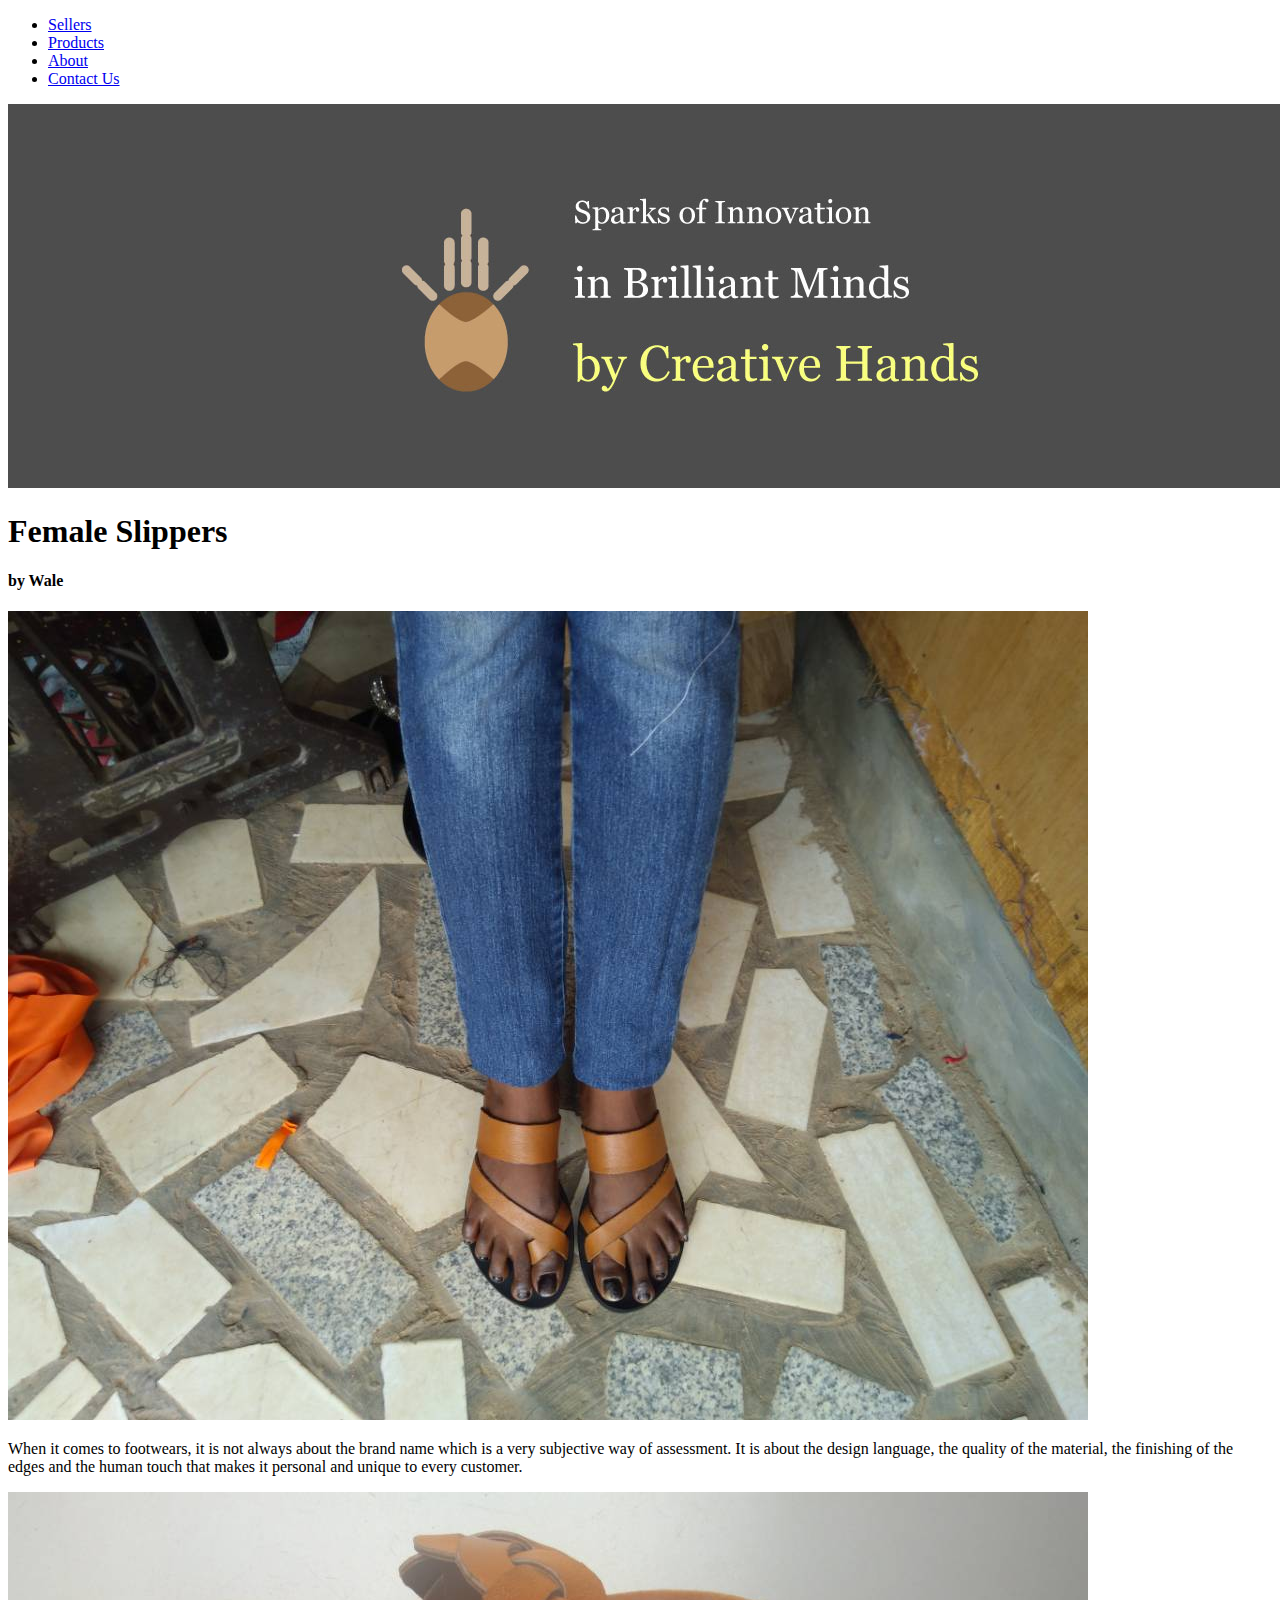
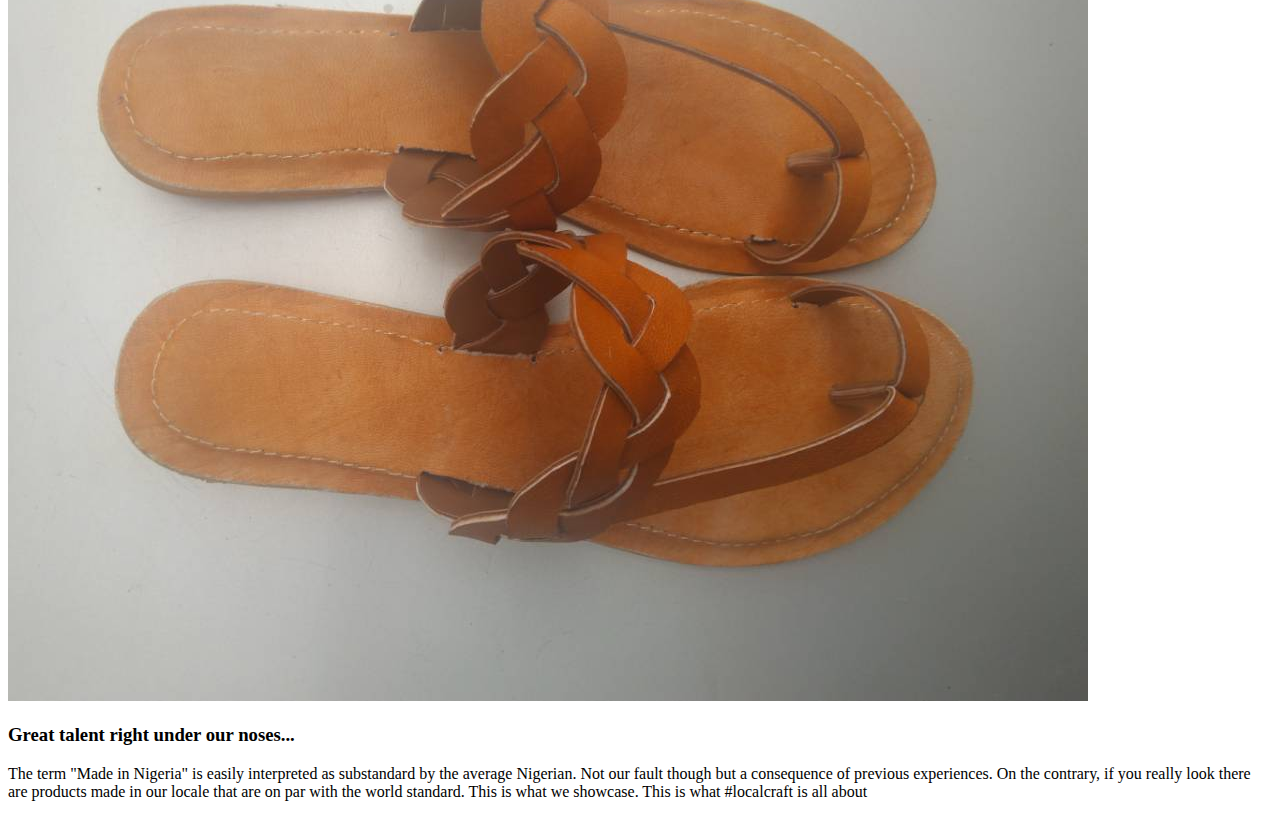
==== index.html @ 23600b3c "Initial commit" ====
<!DOCTYPE html>
<html>
    <head>
        <title>Home</title>
        <link href="../Practice//bootstrap/bootstrap.min.css" rel="stylesheet">
        <link href="styles/style.css" rel="stylesheet">
    </head>
    <body>
        <div class="">
            <nav class="navbar navbar-expand-md navbar-dark bg-dark m-0">
                <ul class="nav navbar-nav">
                    <li class="nav-item"><a href="#" class="nav-link">Sellers</a></li>
                    <li class="nav-item"><a href="./pages/products.html" class="nav-link">Products</a></li>
                    <li class="nav-item"><a href="#" class="nav-link">About</a></li>
                    <li class="nav-item"><a href="#" class="nav-link">Contact Us</a></li>
                </ul>
            </nav>
            <div class="container-fluid">
                <div class="row">
                    <div class="col-sm-12 p-0">
                        <img src="images/logo.jpg" alt="home image" class="img-fluid">
                    </div>
                </div>
                <div class="row p-5">
                    <div class="col-lg-4 text-center text-muted">
                        <h1 class="text-black">Female Slippers</h1>
                        <h4 class="text-black">by Wale</h4>
                    </div>
                    <div class="col-lg-8">
                        <img src="images/female-slippers.jpeg" alt="site images" class="img-fluid">
                        <p class="text-muted pretty-font mt-3">When it comes to footwears, it is not always about the brand name which is a very subjective way of assessment. It is about the design language, the quality of the material, the finishing of the edges and the human touch that makes it personal and unique to every customer.</p>
                    </div>
                </div>
                <div class="row p-5">
                    <div class="col-lg-1"></div>
                    <div class="col-lg-5">
                        <img class="img-fluid" src="images/female-slippers-1.jpeg" alt="placeholder">
                    </div>
                    <div class="col-lg-5">
                        <h3 class="text-white mt-3">Great talent right under our noses...</h3>
                        <p class="text-light">The term "Made in Nigeria" is easily interpreted as substandard by the average Nigerian. Not our fault though but a consequence of previous experiences. On the contrary, if you really look there are products made in our locale that are on par with the world standard. This is what we showcase. This is what #localcraft is all about</p>
                    </div>
                    <div class="col-lg-1"></div>
                </div>
            </div>
        </div>
        <script src="../Practice/bootstrap/jquery-3.2.1.min.js"></script>
        <script src="../Practice/bootstrap/bootstrap.min.js"></script>
    </body>
</html>
---- styles/style.css ----
.full-height{
    height: 100vh;
}

.percentage{
    height: 33vmax;
}

.pretty-font{
    font-family: Georgia, 'Times New Roman', Times, serif
}

.flex-images{
    display: flex;
    flex-flow: wrap;
    justify-content: space-between;
    align-items: flex-end;
}

.flex-image{
    width: 240px;
    height: 180px;
    background-color: burlywood;
}
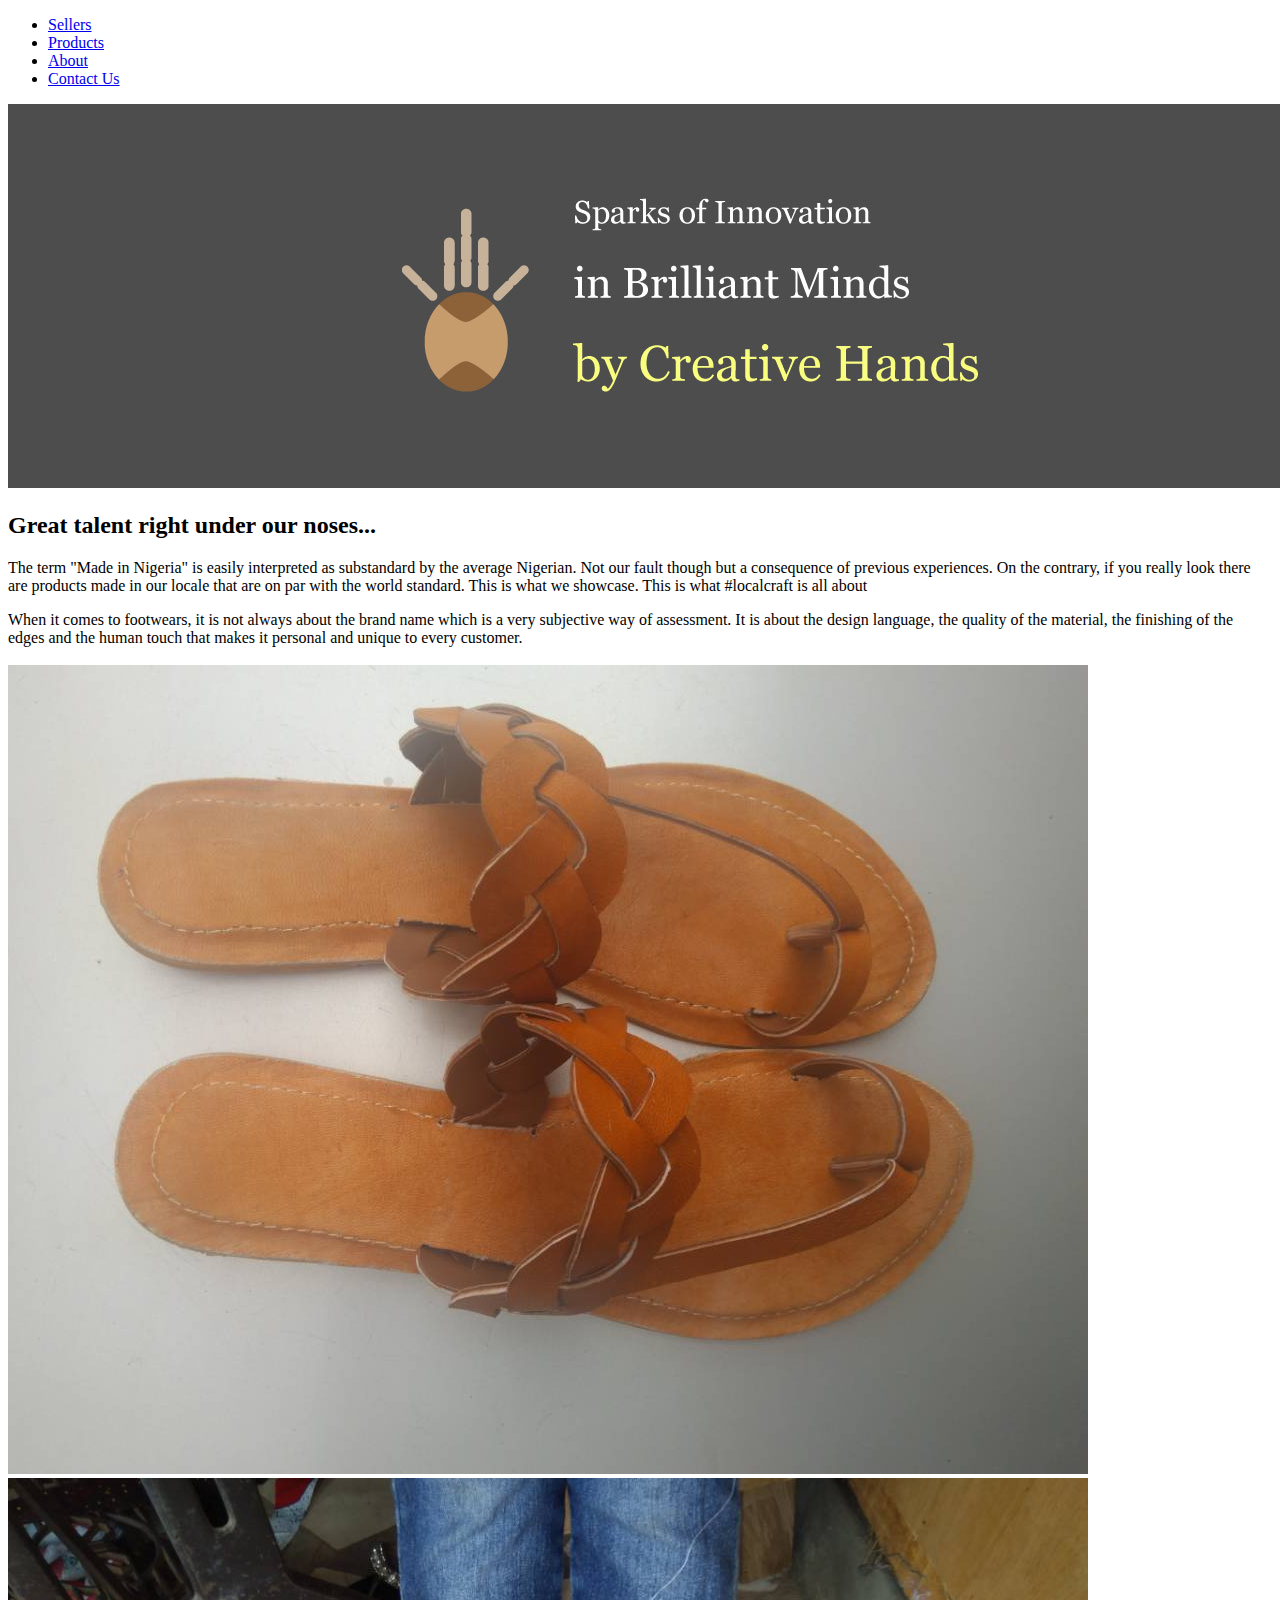
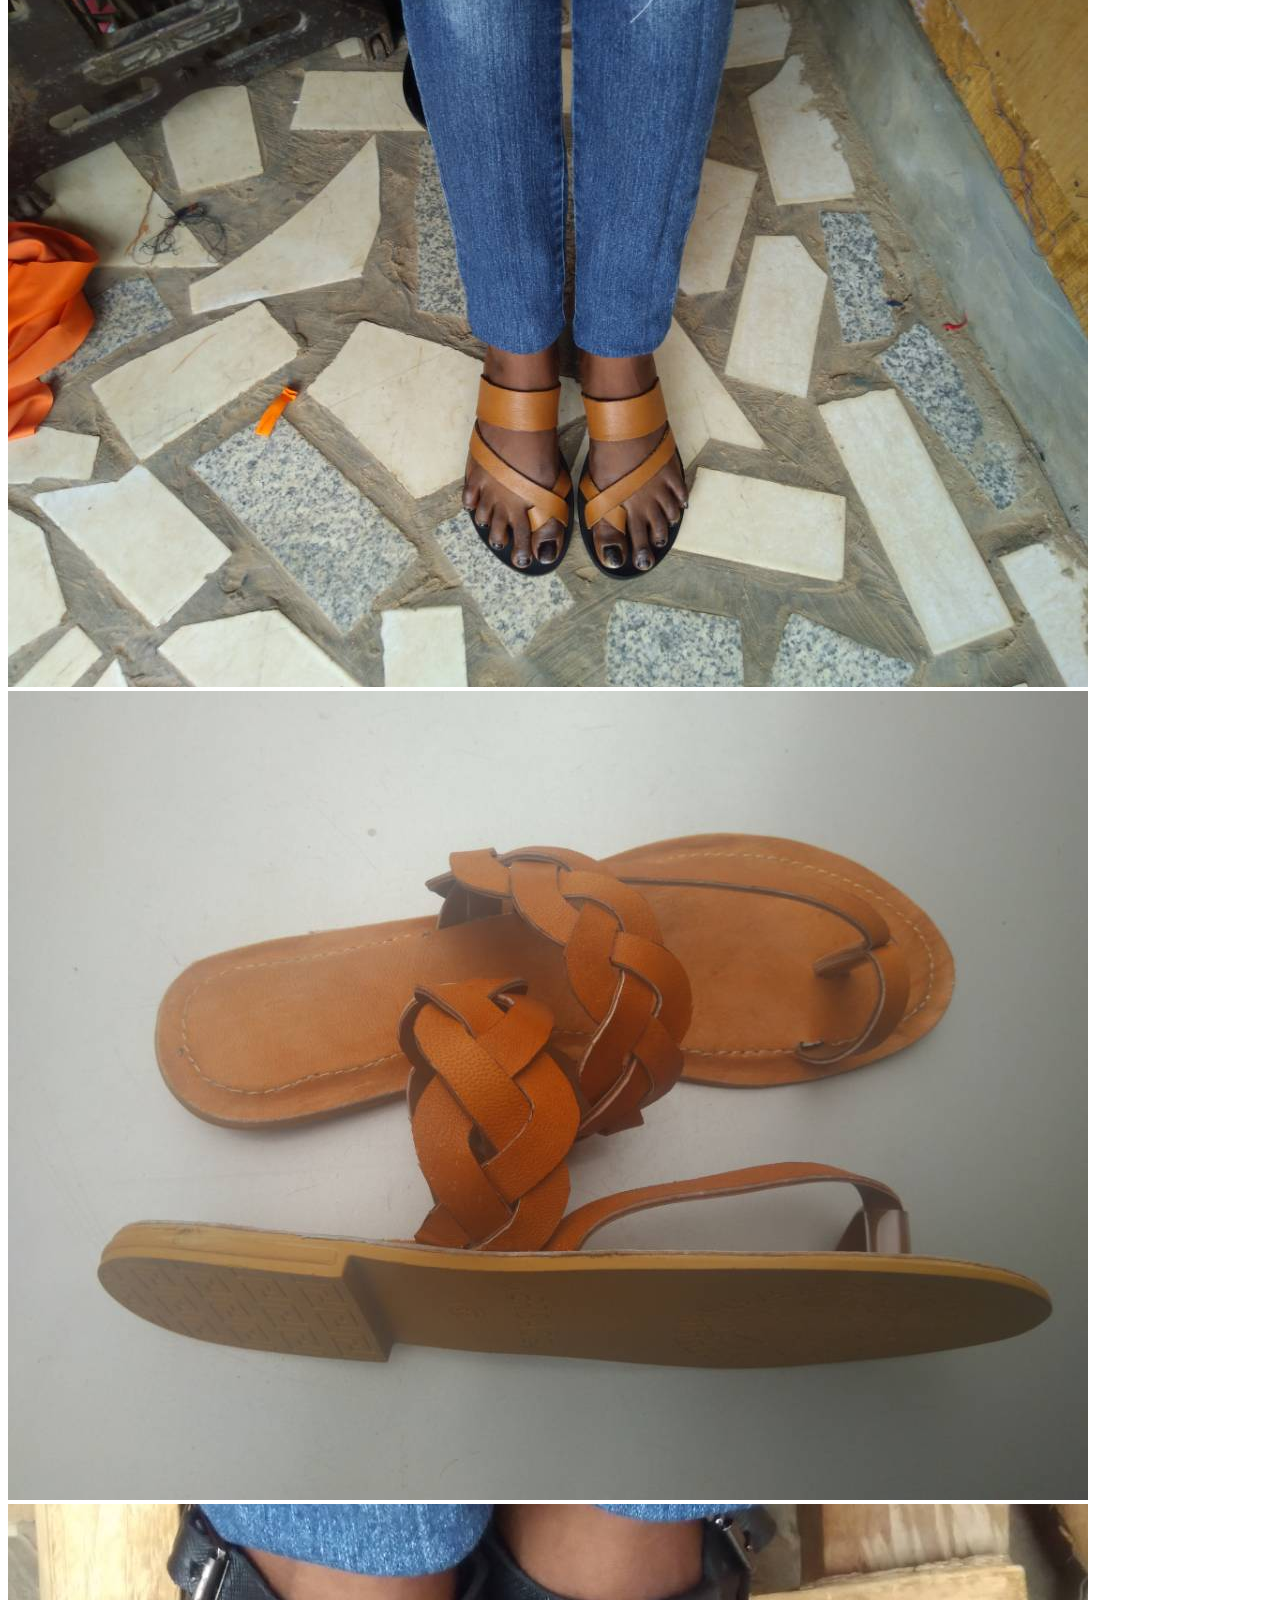
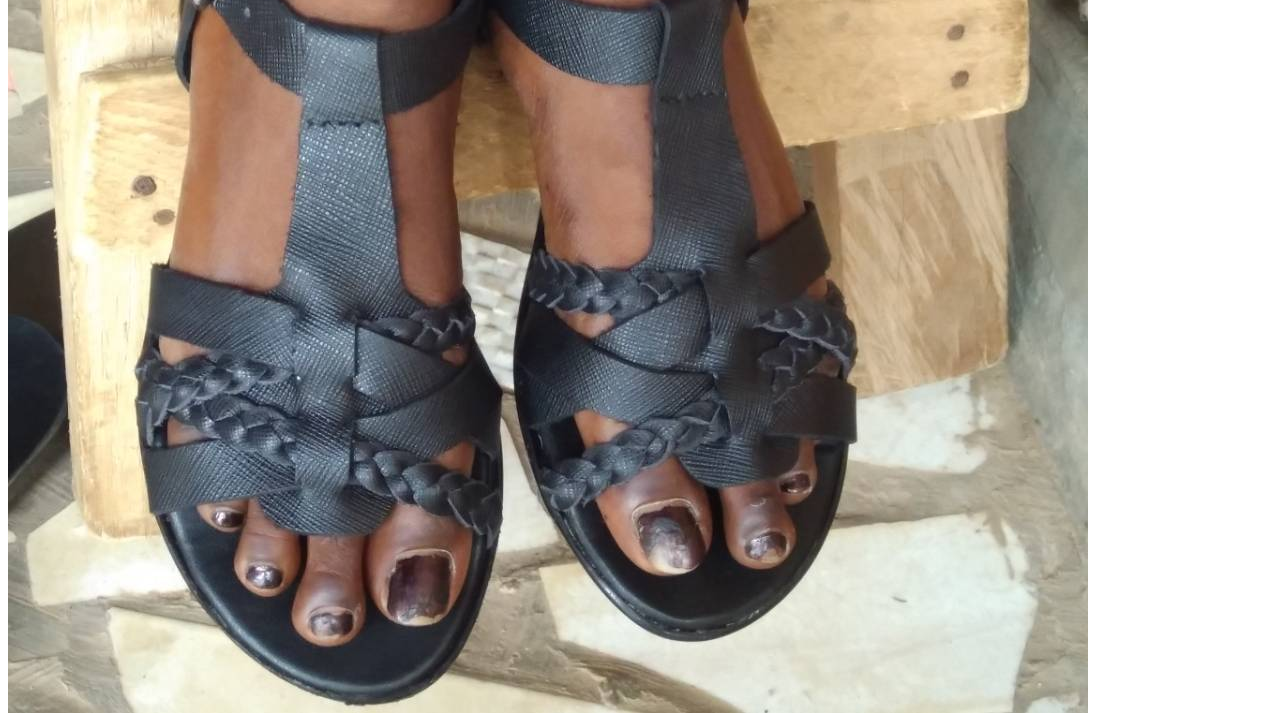
==== commit 2b2689db: "redesigned" ====
--- a/index.html
+++ b/index.html
@@ -3,7 +3,11 @@
     <head>
         <title>Home</title>
         <link href="../Practice//bootstrap/bootstrap.min.css" rel="stylesheet">
-        <link href="styles/style.css" rel="stylesheet">
+        <link href="./styles/style.css" rel="stylesheet">
+        <style>
+            .width{
+            }
+        </style>
     </head>
     <body>
         <div class="">
@@ -18,27 +22,36 @@
             <div class="container-fluid">
                 <div class="row">
                     <div class="col-sm-12 p-0">
-                        <img src="images/logo.jpg" alt="home image" class="img-fluid">
+                        <img src="./images/logo.jpg" alt="home image" class="img-fluid">
                     </div>
                 </div>
                 <div class="row p-5">
-                    <div class="col-lg-4 text-center text-muted">
-                        <h1 class="text-black">Female Slippers</h1>
-                        <h4 class="text-black">by Wale</h4>
+                    <div class="col-lg-3"></div>
+                    <div class="col-lg-6 p-3">
+                        <h2 class="mt-3 font-weight-bold">Great talent right under our noses...</h2>
+                        <p class="pretty-font mt-3">The term "Made in Nigeria" is easily interpreted as substandard by the average Nigerian. Not our fault though but a consequence of previous experiences. On the contrary, if you really look there are products made in our locale that are on par with the world standard. This is what we showcase. This is what #localcraft is all about</p>
+                        <p class="pretty-font mt-3">When it comes to footwears, it is not always about the brand name which is a very subjective way of assessment. It is about the design language, the quality of the material, the finishing of the edges and the human touch that makes it personal and unique to every customer.</p>
                     </div>
-                    <div class="col-lg-8">
-                        <img src="images/female-slippers.jpeg" alt="site images" class="img-fluid">
-                        <p class="text-muted pretty-font mt-3">When it comes to footwears, it is not always about the brand name which is a very subjective way of assessment. It is about the design language, the quality of the material, the finishing of the edges and the human touch that makes it personal and unique to every customer.</p>
+                    <div class="col-lg-3"></div>
+                </div>
+                <div class="w-100 bg-light p-0 m-0 border rounded" style="height: 2px"></div>
+                <div class="row p-5">
+                    <div class="col-lg-1"></div>
+                    <div class="col-lg-5 pt-5">
+                        <img class="img-fluid" src="./images/female-slippers-1.jpeg" alt="placeholder">
                     </div>
+                    <div class="col-lg-5 pt-5">
+                        <img src="./images/female-slippers.jpeg" alt="site images" class="img-fluid">
+                    </div>
+                    <div class="col-lg-1"></div>
                 </div>
                 <div class="row p-5">
                     <div class="col-lg-1"></div>
-                    <div class="col-lg-5">
-                        <img class="img-fluid" src="images/female-slippers-1.jpeg" alt="placeholder">
+                    <div class="col-lg-5 pt-5">
+                        <img class="img-fluid" src="./images/female-slippers-2.jpeg" alt="placeholder">
                     </div>
-                    <div class="col-lg-5">
-                        <h3 class="text-white mt-3">Great talent right under our noses...</h3>
-                        <p class="text-light">The term "Made in Nigeria" is easily interpreted as substandard by the average Nigerian. Not our fault though but a consequence of previous experiences. On the contrary, if you really look there are products made in our locale that are on par with the world standard. This is what we showcase. This is what #localcraft is all about</p>
+                    <div class="col-lg-5 pt-5">
+                        <img src="./images/female-sandal.jpeg" alt="site images" class="img-fluid">
                     </div>
                     <div class="col-lg-1"></div>
                 </div>
--- a/styles/style.css
+++ b/styles/style.css
@@ -14,11 +14,26 @@
     display: flex;
     flex-flow: wrap;
     justify-content: space-between;
-    align-items: flex-end;
+    align-items: flex-start;
 }
 
 .flex-image{
     width: 240px;
     height: 180px;
     background-color: burlywood;
+    overflow: hidden;
+}
+
+.responsive{
+    height: 100vh;
+    width: auto;
+}
+
+.default-height{
+    max-height: 100vh;
+}
+
+.craft-picture{
+    height: 75vmin;
+    width: auto;
 }